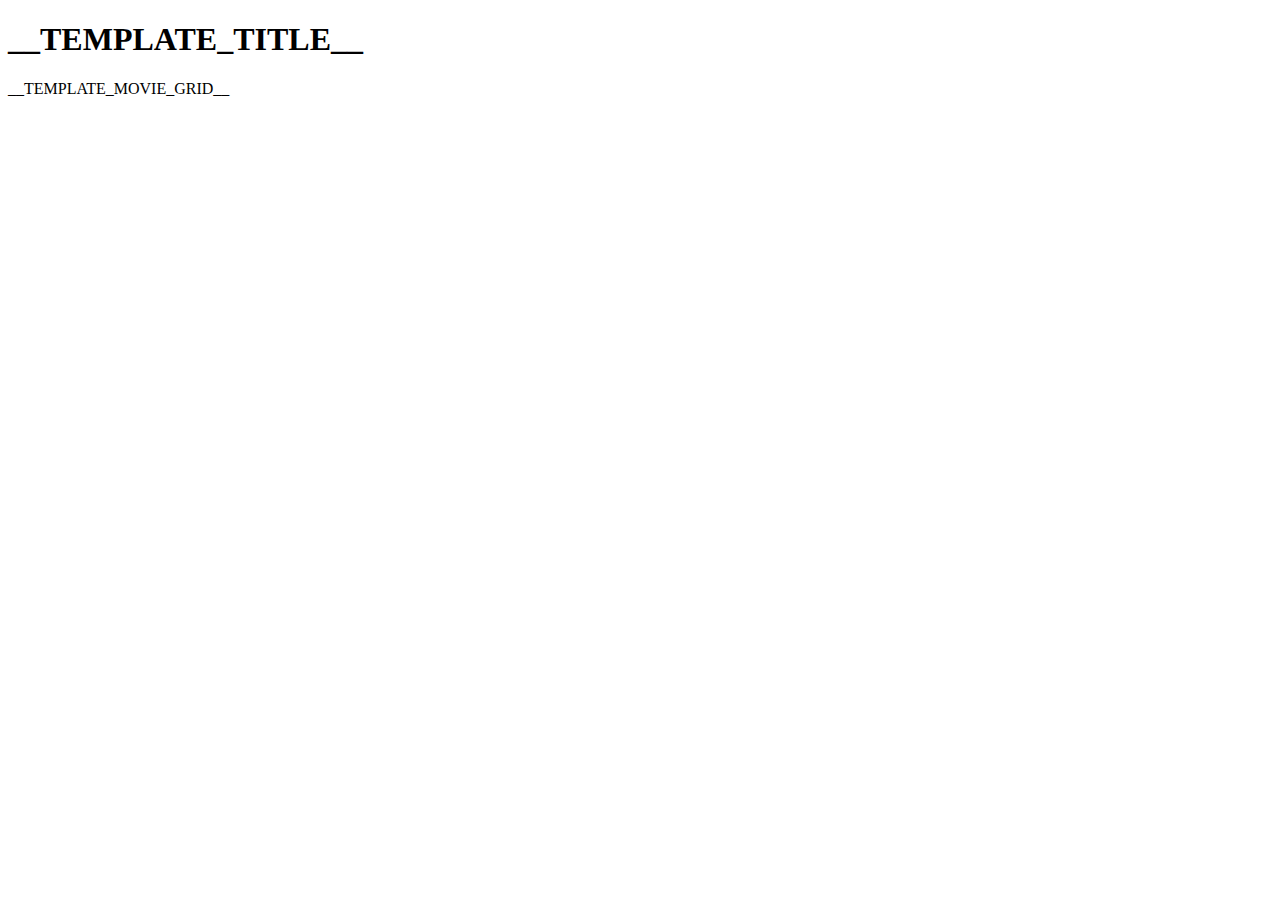
==== _static/index_template.html @ 87f2ca47 "Create website works user can select which storage to use." ====
<!DOCTYPE html>
<html lang="en">
<head>
    <meta charset="UTF-8">
    <meta name="viewport" content="width=device-width, initial-scale=1.0">
    <title>__TEMPLATE_TITLE__</title>
    <link rel="stylesheet" href="style.css">
</head>
<body>
    <h1>__TEMPLATE_TITLE__</h1>
    <div class="movie-grid">
        __TEMPLATE_MOVIE_GRID__
    </div>
</body>
</html>
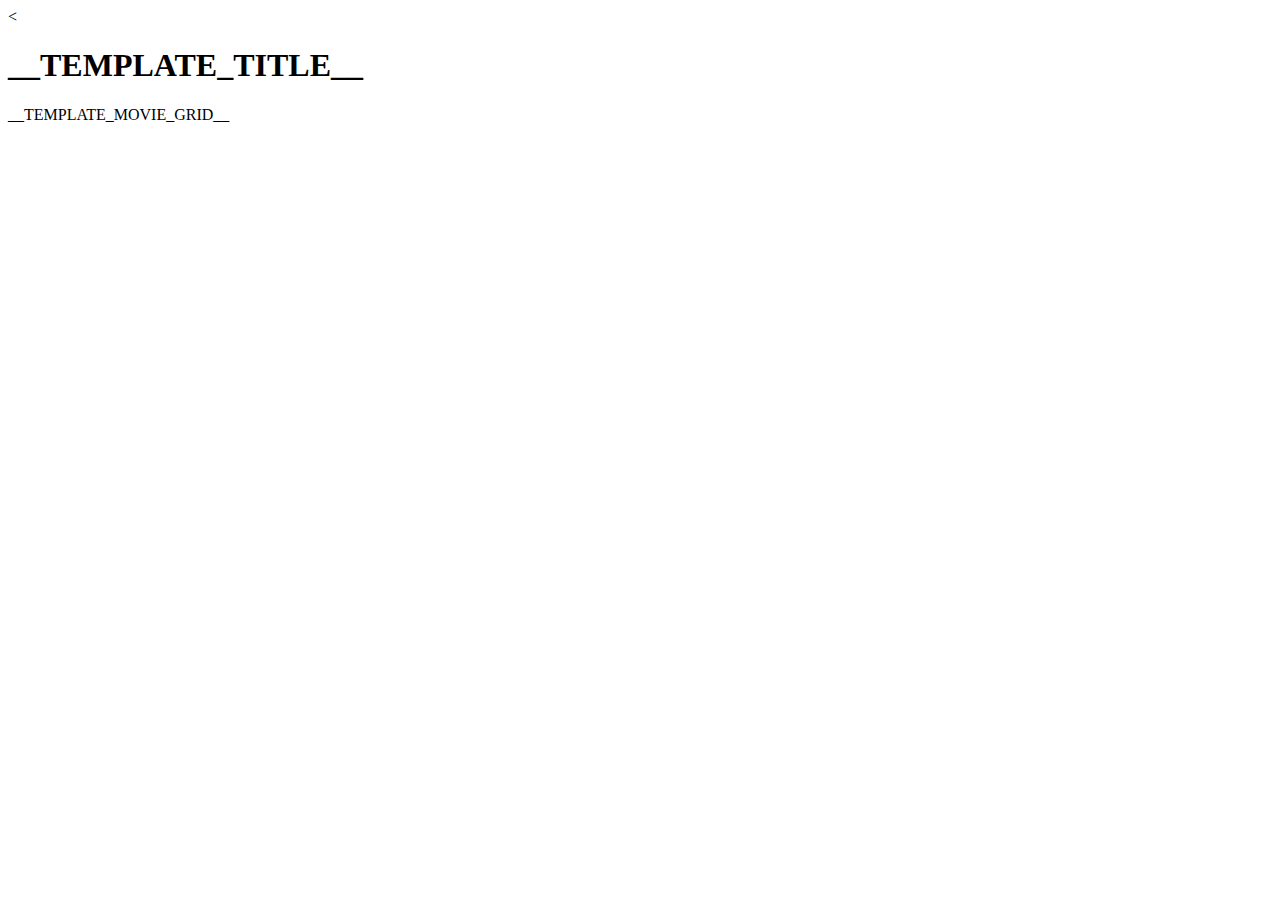
==== commit 17aeef16: "style change" ====
--- a/_static/index_template.html
+++ b/_static/index_template.html
@@ -4,7 +4,7 @@
     <meta charset="UTF-8">
     <meta name="viewport" content="width=device-width, initial-scale=1.0">
     <title>__TEMPLATE_TITLE__</title>
-    <link rel="stylesheet" href="style.css">
+    <<link rel="stylesheet" href="_static/style.css">
 </head>
 <body>
     <h1>__TEMPLATE_TITLE__</h1>
